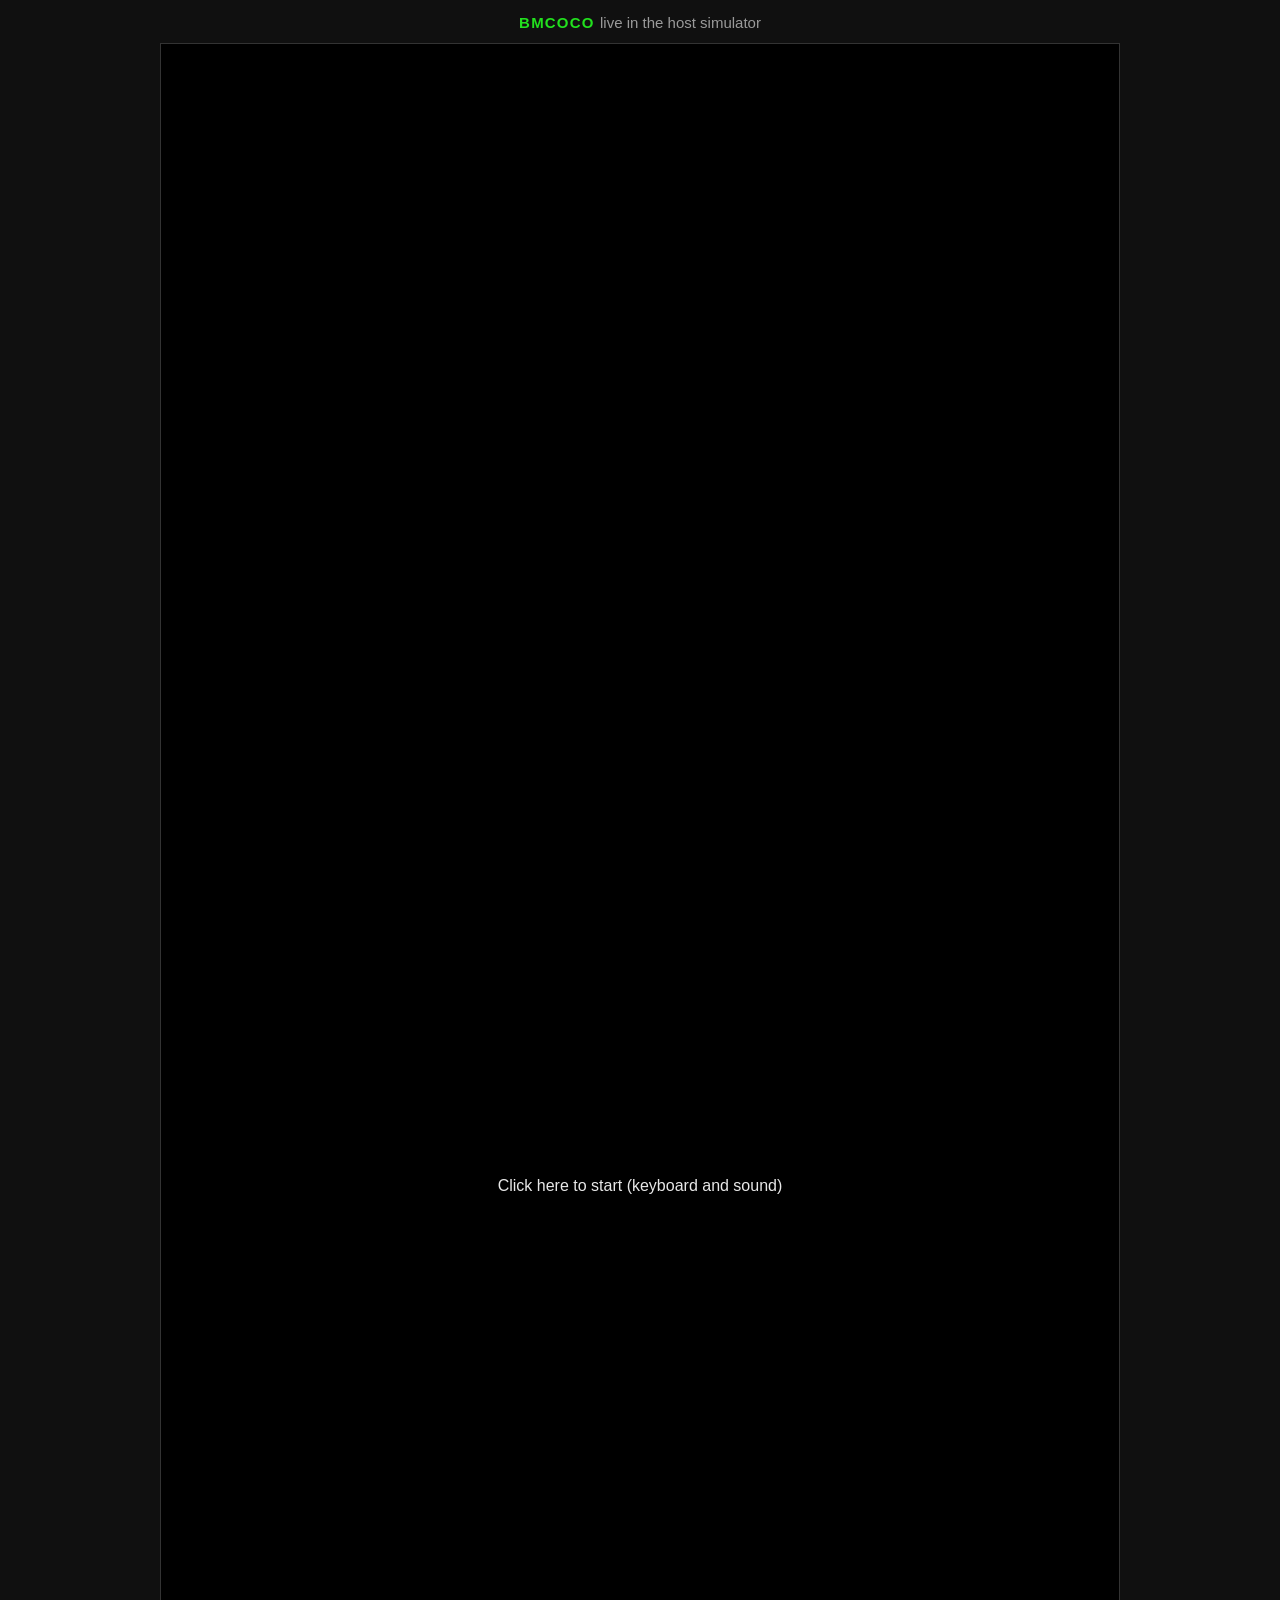
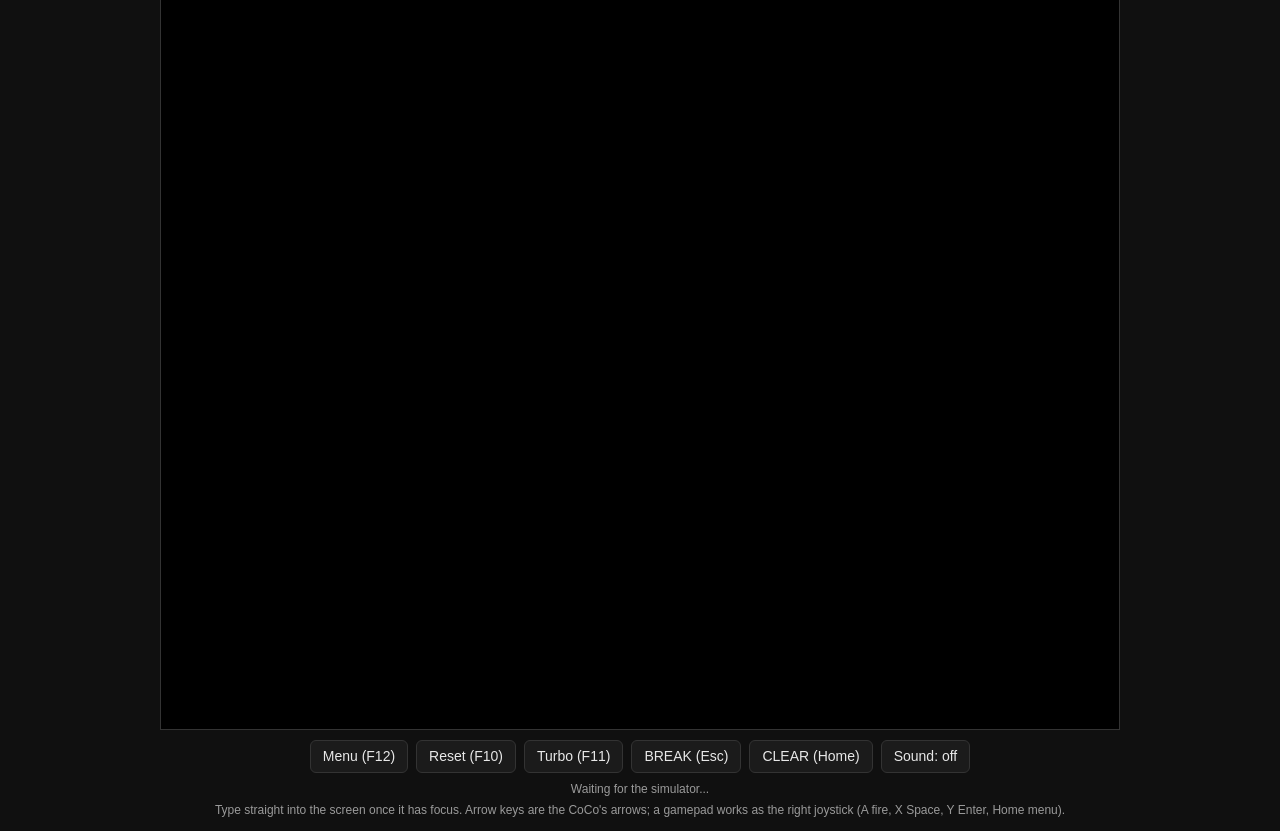
==== tools/hostsim/live.html @ 30ae5bab "Add a live mode to the host simulator tools/hostsim/live.sh runs BMCoco's port and XRoar in real tim" ====
<!doctype html>
<html lang="en">
<head>
<meta charset="utf-8">
<meta name="viewport" content="width=device-width, initial-scale=1">
<title>BMCoco Live</title>
<style>
  :root {
    --bg: #101010;
    --panel: #1b1b1b;
    --fg: #e8e8e8;
    --dim: #9a9a9a;
    --green: #22e01e;
    --orange: #ff8200;
    --border: #333;
  }
  * { box-sizing: border-box; }
  body {
    margin: 0;
    background: var(--bg);
    color: var(--fg);
    font: 14px/1.4 -apple-system, BlinkMacSystemFont, "Segoe UI", sans-serif;
    display: flex;
    flex-direction: column;
    align-items: center;
    min-height: 100vh;
    padding: 12px 16px;
  }
  h1 {
    font-size: 15px;
    font-weight: 600;
    letter-spacing: 0.08em;
    margin: 0 0 10px;
    color: var(--green);
  }
  h1 span { color: var(--dim); font-weight: 400; letter-spacing: 0; }
  #screen-wrap {
    width: min(100%, 960px, calc((100vh - 170px) * 4 / 3));
    aspect-ratio: 4 / 3;
    background: #000;
    border: 1px solid var(--border);
    position: relative;
    outline: none;
  }
  #screen-wrap:focus { border-color: var(--green); }
  canvas {
    width: 100%;
    height: 100%;
    display: block;
    image-rendering: pixelated;
  }
  #click {
    position: absolute;
    inset: 0;
    display: flex;
    align-items: center;
    justify-content: center;
    background: rgba(0, 0, 0, 0.55);
    color: var(--fg);
    font-size: 16px;
    cursor: pointer;
  }
  #bar {
    display: flex;
    flex-wrap: wrap;
    gap: 8px;
    margin-top: 10px;
    align-items: center;
    justify-content: center;
  }
  button {
    background: var(--panel);
    color: var(--fg);
    border: 1px solid var(--border);
    border-radius: 6px;
    padding: 6px 12px;
    font: inherit;
    cursor: pointer;
  }
  button:hover { border-color: var(--green); }
  button.on { border-color: var(--orange); color: var(--orange); }
  #status { color: var(--dim); font-size: 12px; margin-top: 8px; text-align: center; }
  #help { color: var(--dim); font-size: 12px; margin-top: 4px; text-align: center; max-width: 960px; }
</style>
</head>
<body>
<h1>BMCOCO <span>live in the host simulator</span></h1>
<div id="screen-wrap" tabindex="0">
  <canvas id="screen" width="640" height="240"></canvas>
  <div id="click">Click here to start (keyboard and sound)</div>
</div>
<div id="bar">
  <button data-key="69">Menu (F12)</button>
  <button data-key="67">Reset (F10)</button>
  <button data-key="68">Turbo (F11)</button>
  <button data-key="41">BREAK (Esc)</button>
  <button data-key="74">CLEAR (Home)</button>
  <button id="sound">Sound: off</button>
</div>
<div id="status">Connecting...</div>
<div id="help">Type straight into the screen once it has focus. Arrow keys are the CoCo's arrows; a gamepad works as the right joystick (A fire, X Space, Y Enter, Home menu).</div>

<script>
"use strict";

// KeyboardEvent.code to USB HID usage, which BMCoco takes.
const USAGE = {
  Enter: 0x28, Escape: 0x29, Backspace: 0x2a, Tab: 0x2b, Space: 0x2c,
  Minus: 0x2d, Equal: 0x2e, BracketLeft: 0x2f, BracketRight: 0x30,
  Backslash: 0x31, Semicolon: 0x33, Quote: 0x34, Backquote: 0x35,
  Comma: 0x36, Period: 0x37, Slash: 0x38, CapsLock: 0x39,
  Pause: 0x48, Insert: 0x49, Home: 0x4a, PageUp: 0x4b, Delete: 0x4c,
  End: 0x4d, PageDown: 0x4e, ArrowRight: 0x4f, ArrowLeft: 0x50,
  ArrowDown: 0x51, ArrowUp: 0x52, NumpadEnter: 0x58, IntlBackslash: 0x64,
  ControlLeft: 0xe0, ShiftLeft: 0xe1, AltLeft: 0xe2, MetaLeft: 0xe3,
  ControlRight: 0xe4, ShiftRight: 0xe5, AltRight: 0xe6, MetaRight: 0xe7,
};
for (let i = 0; i < 26; i++) USAGE["Key" + String.fromCharCode(65 + i)] = 0x04 + i;
for (let i = 1; i <= 9; i++) USAGE["Digit" + i] = 0x1e + i - 1;
USAGE.Digit0 = 0x27;
for (let i = 1; i <= 12; i++) USAGE["F" + i] = 0x3a + i - 1;

const wrap = document.getElementById("screen-wrap");
const canvas = document.getElementById("screen");
const ctx = canvas.getContext("2d");
const statusEl = document.getElementById("status");
let image = null;
let frames = 0;
let lastFps = performance.now();

function send(path) {
  fetch(path, { cache: "no-store" }).catch(() => {});
}

// ---- Keyboard ----
const held = new Set();
function key(usage, pressed) {
  send(`/key?u=${usage}&p=${pressed ? 1 : 0}`);
}
wrap.addEventListener("keydown", (e) => {
  const u = USAGE[e.code];
  if (u === undefined) return;
  e.preventDefault();
  if (e.repeat || held.has(u)) return;
  held.add(u);
  key(u, true);
});
wrap.addEventListener("keyup", (e) => {
  const u = USAGE[e.code];
  if (u === undefined) return;
  e.preventDefault();
  held.delete(u);
  key(u, false);
});
wrap.addEventListener("blur", () => {
  for (const u of held) key(u, false);
  held.clear();
});

document.querySelectorAll("button[data-key]").forEach((b) => {
  b.addEventListener("click", () => {
    const u = Number(b.dataset.key);
    key(u, true);
    setTimeout(() => key(u, false), 120);
    wrap.focus();
  });
});

// ---- Sound ----
let audioCtx = null;
let nextTime = 0;
let soundOn = false;
const soundBtn = document.getElementById("sound");
function setSound(on) {
  soundOn = on;
  if (on && !audioCtx) audioCtx = new AudioContext({ sampleRate: 44100 });
  if (audioCtx) on ? audioCtx.resume() : audioCtx.suspend();
  soundBtn.textContent = "Sound: " + (on ? "on" : "off");
  soundBtn.classList.toggle("on", on);
}
soundBtn.addEventListener("click", () => { setSound(!soundOn); wrap.focus(); });

async function audioLoop() {
  for (;;) {
    try {
      const r = await fetch("/audio", { cache: "no-store" });
      const buf = await r.arrayBuffer();
      if (soundOn && audioCtx && buf.byteLength >= 2) {
        const samples = new Int16Array(buf);
        const ab = audioCtx.createBuffer(1, samples.length, 44100);
        const out = ab.getChannelData(0);
        for (let i = 0; i < samples.length; i++) out[i] = samples[i] / 32768;
        const src = audioCtx.createBufferSource();
        src.buffer = ab;
        src.connect(audioCtx.destination);
        const now = audioCtx.currentTime;
        // Keep about 80 ms queued; start again if we fell behind.
        if (nextTime < now + 0.02 || nextTime > now + 0.4) nextTime = now + 0.08;
        src.start(nextTime);
        nextTime += ab.duration;
      }
    } catch (e) { /* the simulator restarted: try again */ }
    await new Promise((res) => setTimeout(res, 30));
  }
}

// ---- Gamepads (Gamepad API, standard mapping) ----
const PAD = { A: 0x1, B: 0x2, X: 0x4, Y: 0x8, L: 0x10, R: 0x20, SELECT: 0x40,
              START: 0x80, HOME: 0x100, UP: 0x1000, DOWN: 0x2000, LEFT: 0x4000, RIGHT: 0x8000 };
const lastPad = [];
function pollPads() {
  const pads = navigator.getGamepads ? navigator.getGamepads() : [];
  for (let n = 0; n < 4; n++) {
    const p = pads[n];
    let msg;
    if (!p) {
      msg = `n=${n}&b=-1&x=-1&y=-1`;
    } else {
      const btn = (i) => p.buttons[i] && p.buttons[i].pressed;
      let b = 0;
      if (btn(0)) b |= PAD.A;
      if (btn(1)) b |= PAD.B;
      if (btn(2)) b |= PAD.X;
      if (btn(3)) b |= PAD.Y;
      if (btn(4) || btn(6)) b |= PAD.L;
      if (btn(5) || btn(7)) b |= PAD.R;
      if (btn(8)) b |= PAD.SELECT;
      if (btn(9)) b |= PAD.START;
      if (btn(16)) b |= PAD.HOME;
      if (btn(12)) b |= PAD.UP;
      if (btn(13)) b |= PAD.DOWN;
      if (btn(14)) b |= PAD.LEFT;
      if (btn(15)) b |= PAD.RIGHT;
      const ax = p.axes[0] || 0, ay = p.axes[1] || 0;
      // The kernel also reports a pushed stick as D-pad presses.
      if (ax < -0.5) b |= PAD.LEFT;
      if (ax > 0.5) b |= PAD.RIGHT;
      if (ay < -0.5) b |= PAD.UP;
      if (ay > 0.5) b |= PAD.DOWN;
      const x = Math.round((ax + 1) * 32767.5), y = Math.round((ay + 1) * 32767.5);
      msg = `n=${n}&b=${b}&x=${x}&y=${y}`;
    }
    if (lastPad[n] !== msg) {
      lastPad[n] = msg;
      send("/pad?" + msg);
    }
  }
}

// ---- Screen ----
async function frameLoop() {
  for (;;) {
    try {
      const r = await fetch("/frame", { cache: "no-store" });
      const buf = await r.arrayBuffer();
      if (buf.byteLength > 4) {
        const v = new DataView(buf);
        const w = v.getUint16(0, true), h = v.getUint16(2, true);
        if (canvas.width !== w || canvas.height !== h || !image) {
          canvas.width = w;
          canvas.height = h;
          image = ctx.createImageData(w, h);
        }
        const px = new Uint16Array(buf, 4, w * h);
        const d = image.data;
        for (let i = 0, j = 0; i < px.length; i++, j += 4) {
          const c = px[i];
          d[j] = ((c >> 11) & 0x1f) * 255 / 31;
          d[j + 1] = ((c >> 5) & 0x3f) * 255 / 63;
          d[j + 2] = (c & 0x1f) * 255 / 31;
          d[j + 3] = 255;
        }
        ctx.putImageData(image, 0, 0);
        frames++;
      }
      const now = performance.now();
      if (now - lastFps > 1000) {
        statusEl.textContent = `Connected · ${canvas.width}x${canvas.height} · ${Math.round(frames * 1000 / (now - lastFps))} fps shown`;
        frames = 0;
        lastFps = now;
      }
    } catch (e) {
      statusEl.textContent = "Waiting for the simulator...";
      await new Promise((res) => setTimeout(res, 500));
    }
    pollPads();
    await new Promise((res) => requestAnimationFrame(res));
  }
}

document.getElementById("click").addEventListener("click", (e) => {
  e.currentTarget.remove();
  setSound(true);
  wrap.focus();
});

frameLoop();
audioLoop();
</script>
</body>
</html>
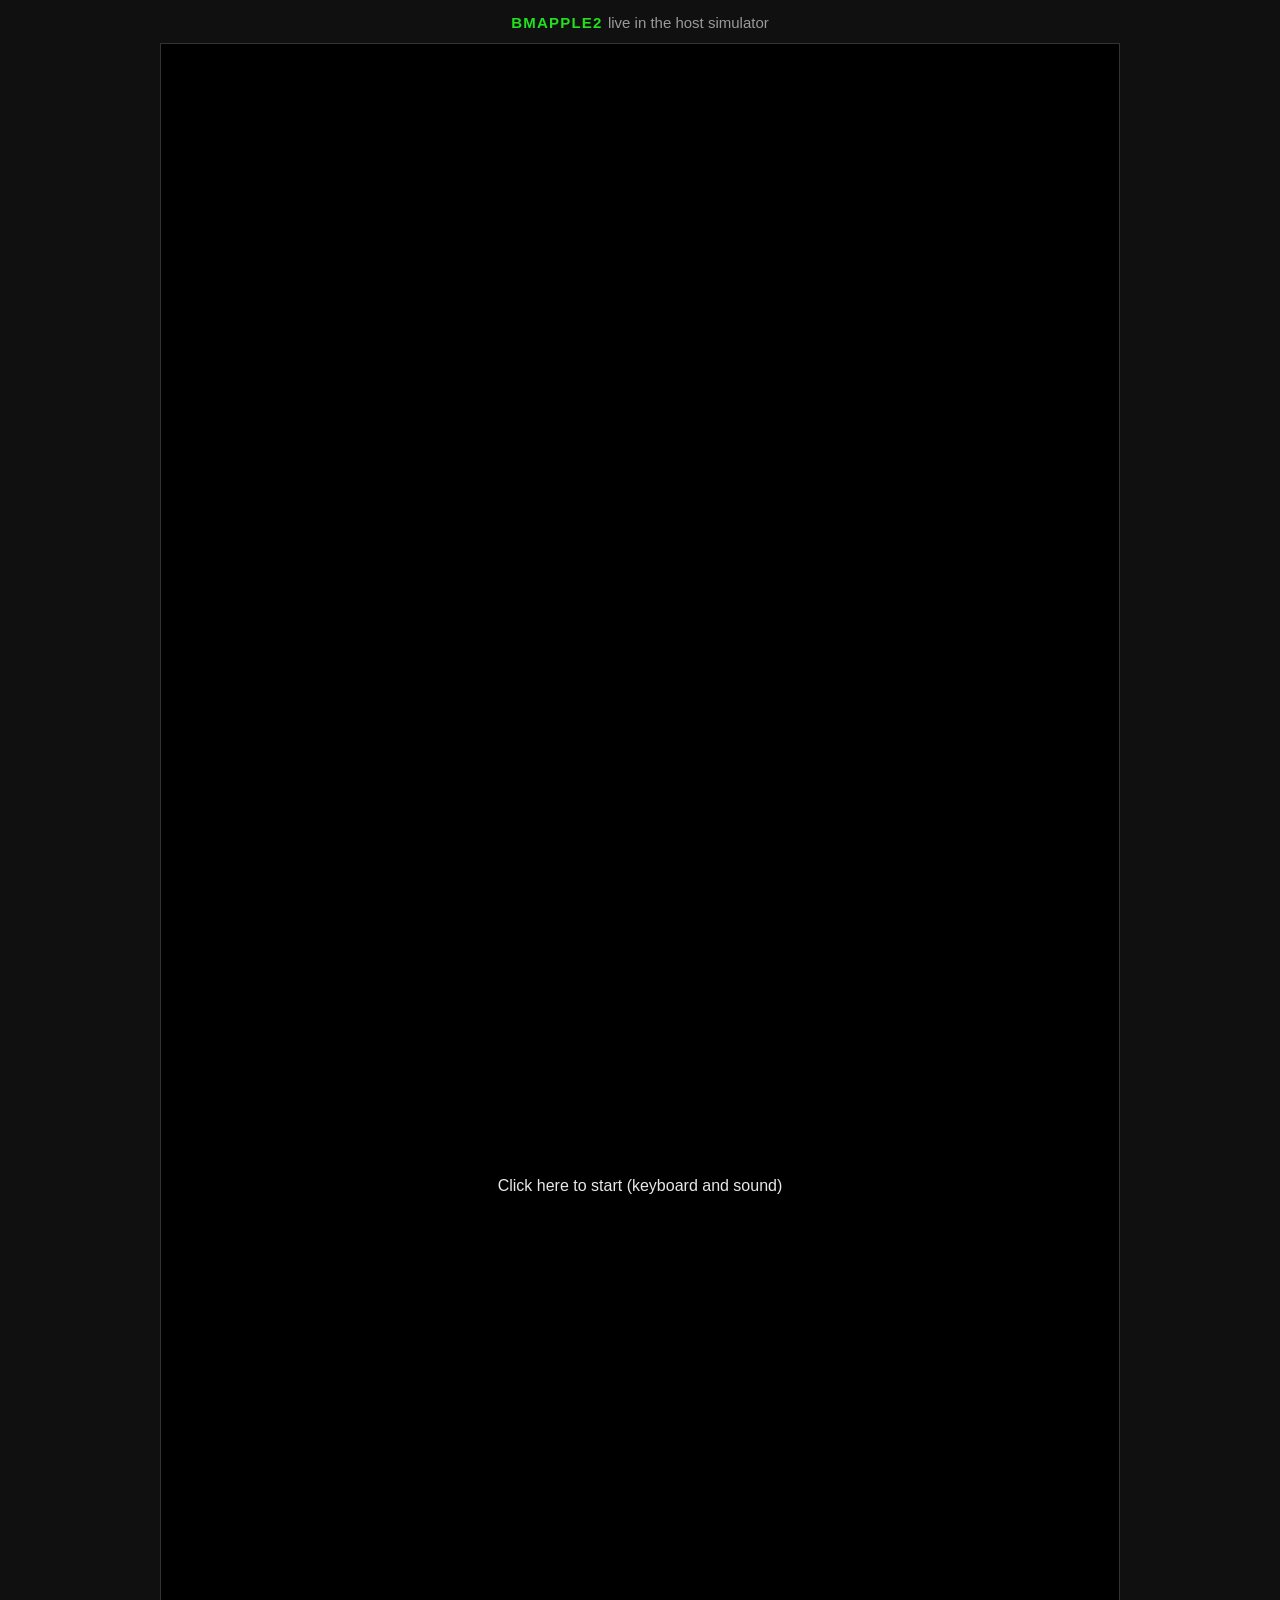
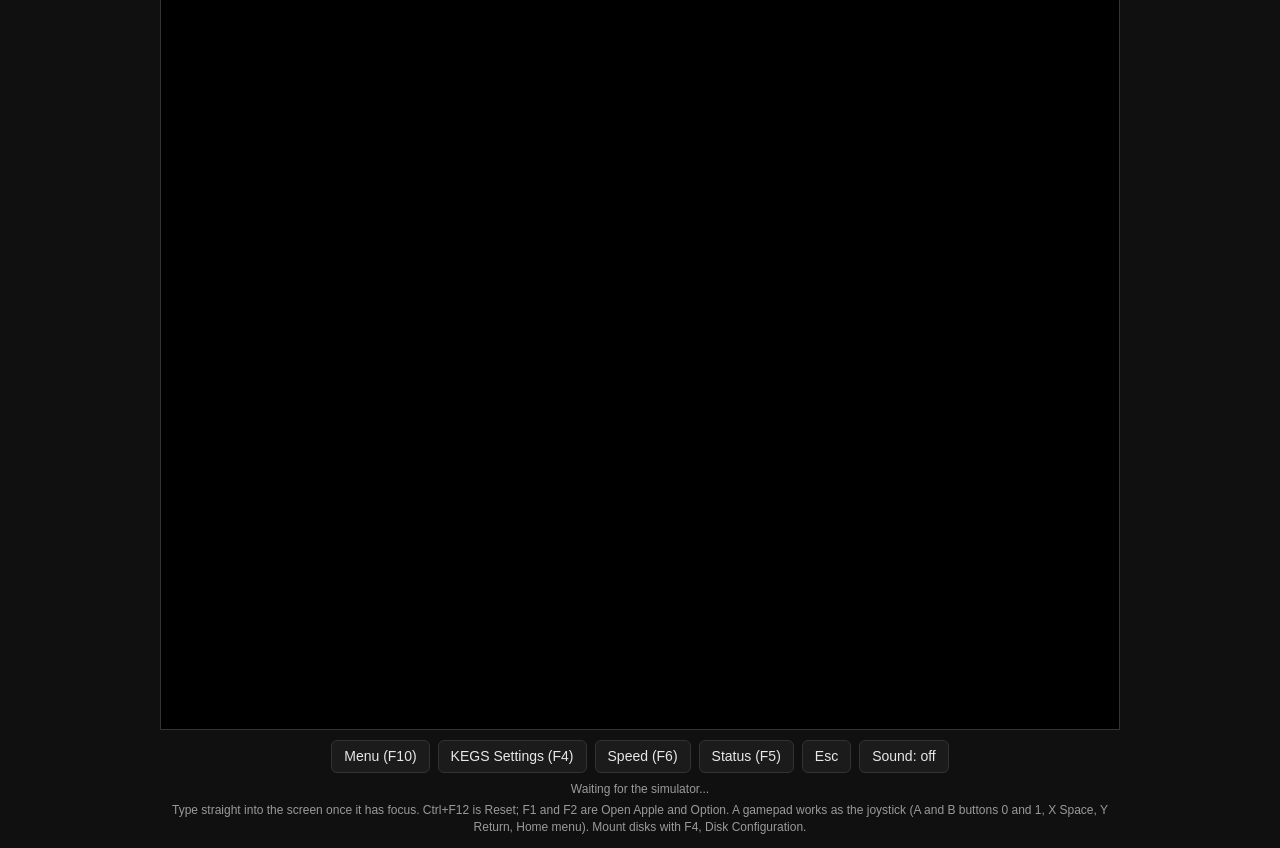
==== commit 9f87ac51: "BMApple2: an Apple IIgs and IIe emulator, with KEGS in place of XRoar Based on BMCoco 0.2.0. KEGS 1." ====
--- a/tools/hostsim/live.html
+++ b/tools/hostsim/live.html
@@ -3,7 +3,7 @@
 <head>
 <meta charset="utf-8">
 <meta name="viewport" content="width=device-width, initial-scale=1">
-<title>BMCoco Live</title>
+<title>BMApple2 Live</title>
 <style>
   :root {
     --bg: #101010;
@@ -84,26 +84,26 @@
 </style>
 </head>
 <body>
-<h1>BMCOCO <span>live in the host simulator</span></h1>
+<h1>BMAPPLE2 <span>live in the host simulator</span></h1>
 <div id="screen-wrap" tabindex="0">
   <canvas id="screen" width="640" height="240"></canvas>
   <div id="click">Click here to start (keyboard and sound)</div>
 </div>
 <div id="bar">
-  <button data-key="69">Menu (F12)</button>
-  <button data-key="67">Reset (F10)</button>
-  <button data-key="68">Turbo (F11)</button>
-  <button data-key="41">BREAK (Esc)</button>
-  <button data-key="74">CLEAR (Home)</button>
+  <button data-key="67">Menu (F10)</button>
+  <button data-key="61">KEGS Settings (F4)</button>
+  <button data-key="63">Speed (F6)</button>
+  <button data-key="62">Status (F5)</button>
+  <button data-key="41">Esc</button>
   <button id="sound">Sound: off</button>
 </div>
 <div id="status">Connecting...</div>
-<div id="help">Type straight into the screen once it has focus. Arrow keys are the CoCo's arrows; a gamepad works as the right joystick (A fire, X Space, Y Enter, Home menu).</div>
+<div id="help">Type straight into the screen once it has focus. Ctrl+F12 is Reset; F1 and F2 are Open Apple and Option. A gamepad works as the joystick (A and B buttons 0 and 1, X Space, Y Return, Home menu). Mount disks with F4, Disk Configuration.</div>
 
 <script>
 "use strict";
 
-// KeyboardEvent.code to USB HID usage, which BMCoco takes.
+// KeyboardEvent.code to USB HID usage, which BMApple2 takes.
 const USAGE = {
   Enter: 0x28, Escape: 0x29, Backspace: 0x2a, Tab: 0x2b, Space: 0x2c,
   Minus: 0x2d, Equal: 0x2e, BracketLeft: 0x2f, BracketRight: 0x30,
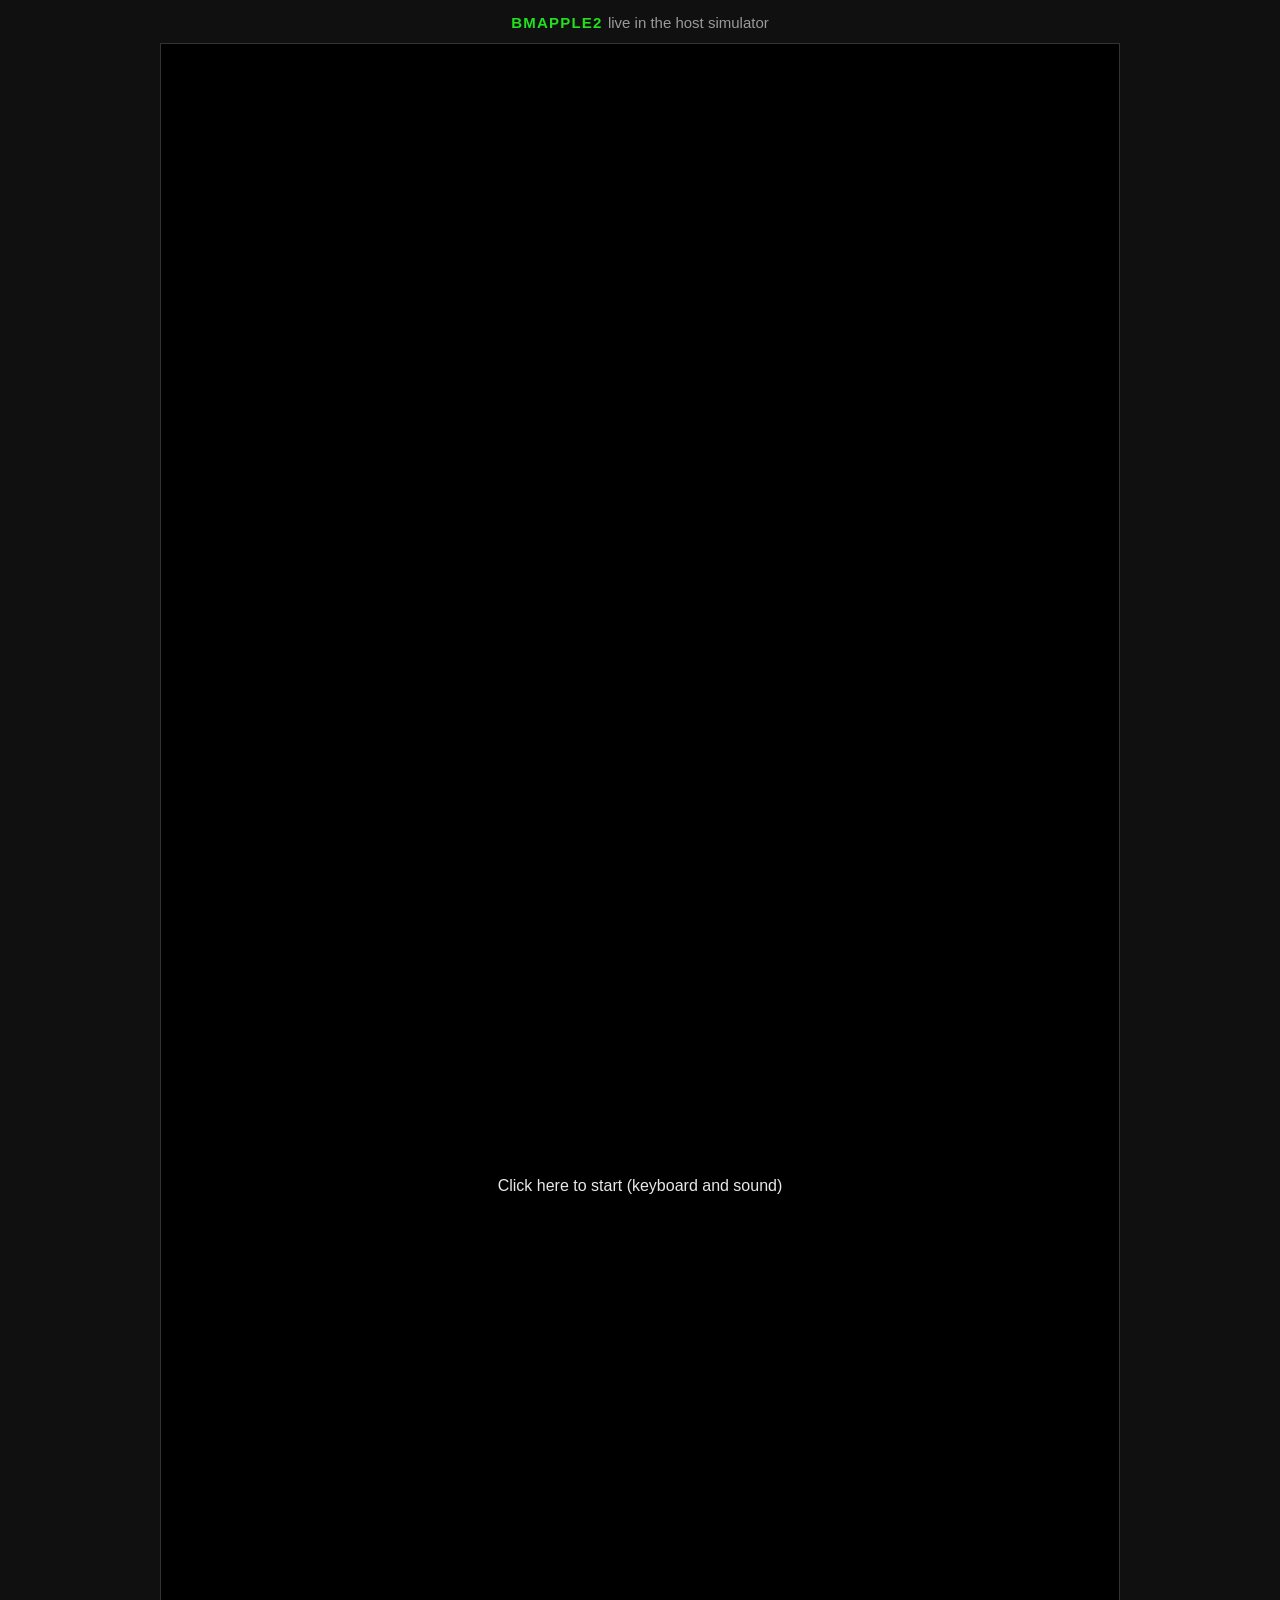
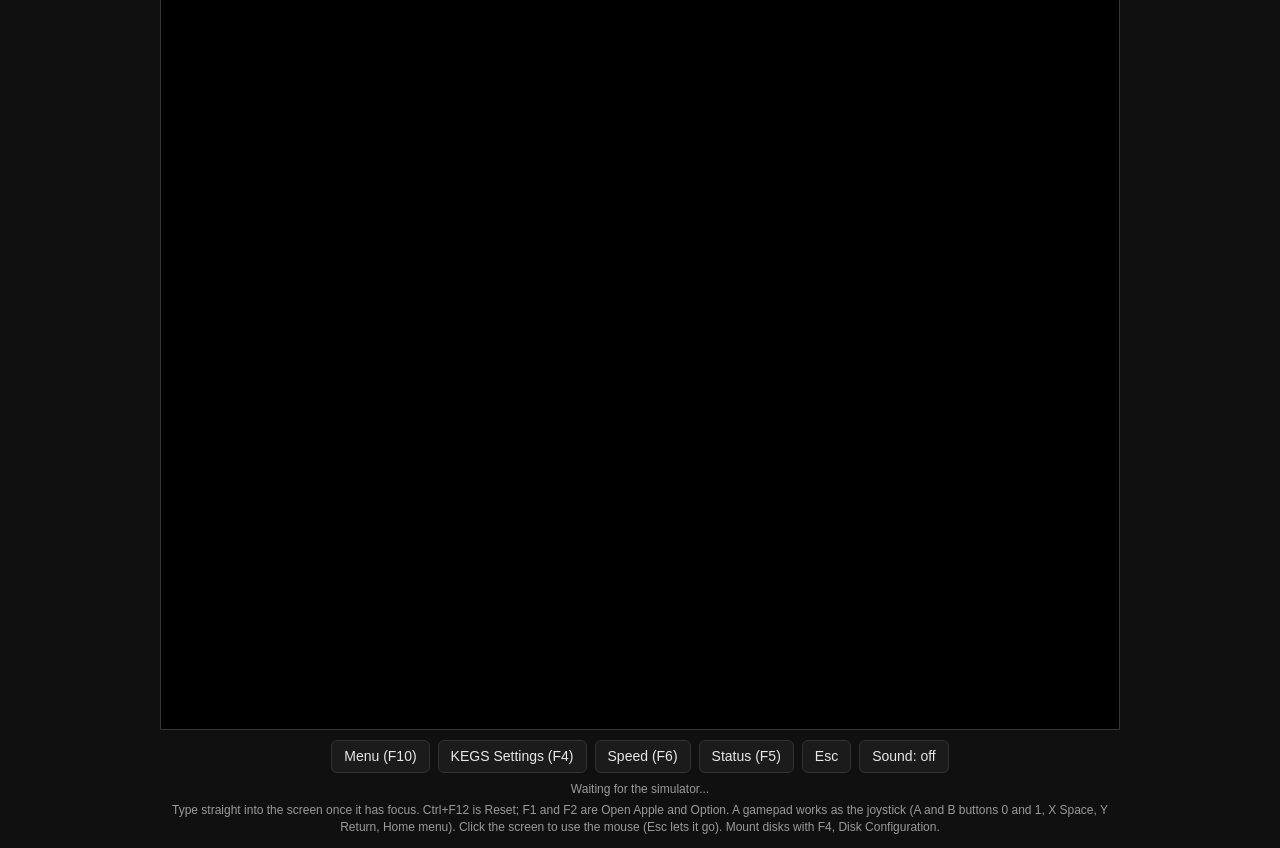
==== commit 6874c395: "hostsim live mode: the mouse, and stereo sound mixed to mono Clicking the screen captures the mouse " ====
--- a/tools/hostsim/live.html
+++ b/tools/hostsim/live.html
@@ -98,7 +98,7 @@
   <button id="sound">Sound: off</button>
 </div>
 <div id="status">Connecting...</div>
-<div id="help">Type straight into the screen once it has focus. Ctrl+F12 is Reset; F1 and F2 are Open Apple and Option. A gamepad works as the joystick (A and B buttons 0 and 1, X Space, Y Return, Home menu). Mount disks with F4, Disk Configuration.</div>
+<div id="help">Type straight into the screen once it has focus. Ctrl+F12 is Reset; F1 and F2 are Open Apple and Option. A gamepad works as the joystick (A and B buttons 0 and 1, X Space, Y Return, Home menu). Click the screen to use the mouse (Esc lets it go). Mount disks with F4, Disk Configuration.</div>
 
 <script>
 "use strict";
@@ -165,6 +165,41 @@
     wrap.focus();
   });
 });
+
+// ---- Mouse ----
+// Clicking the screen captures the mouse (Esc lets it go): its movements
+// are the IIgs mouse's, sent at most once a frame.
+let mouseDx = 0, mouseDy = 0, mouseButtons = 0, mouseDirty = false;
+const locked = () => document.pointerLockElement === canvas;
+canvas.addEventListener("click", () => {
+  if (!locked()) canvas.requestPointerLock();
+});
+document.addEventListener("pointerlockchange", () => {
+  if (!locked() && mouseButtons) { mouseButtons = 0; mouseDirty = true; }
+  statusEl.dataset.mouse = locked() ? "1" : "";
+});
+canvas.addEventListener("mousemove", (e) => {
+  if (!locked()) return;
+  mouseDx += e.movementX;
+  mouseDy += e.movementY;
+  mouseDirty = true;
+});
+function mouseButton(e, down) {
+  if (!locked()) return;
+  const bit = e.button === 0 ? 1 : e.button === 2 ? 2 : 4;
+  mouseButtons = down ? mouseButtons | bit : mouseButtons & ~bit;
+  mouseDirty = true;
+}
+canvas.addEventListener("mousedown", (e) => mouseButton(e, true));
+canvas.addEventListener("mouseup", (e) => mouseButton(e, false));
+canvas.addEventListener("contextmenu", (e) => e.preventDefault());
+function sendMouse() {
+  if (!mouseDirty) return;
+  send(`/mouse?x=${Math.round(mouseDx)}&y=${Math.round(mouseDy)}&b=${mouseButtons}`);
+  mouseDx = mouseDy = 0;
+  mouseDirty = false;
+}
+setInterval(sendMouse, 16);
 
 // ---- Sound ----
 let audioCtx = null;
